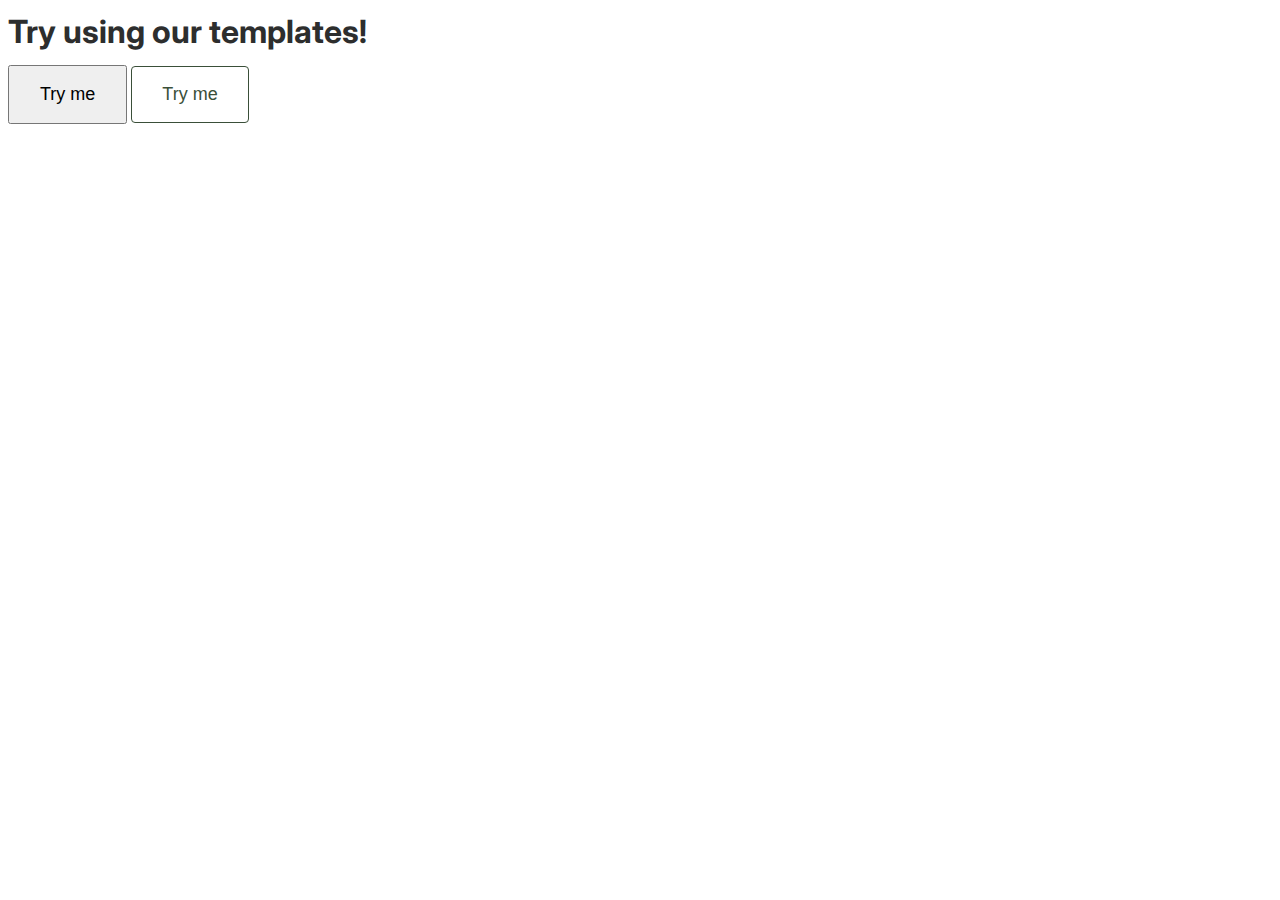
==== CTA-27/index.html @ effc2ddc "Implement CTA-27" ====
<!DOCTYPE html>
<html>

<head>
  
 <title>CTA-27</title>
 <link href="../global.css" rel="stylesheet" type="text/css" />
 <link href="/style.css" rel="stylesheet" type="text/css" />

  
  <link rel="stylesheet" href="https://cdnjs.cloudflare.com/ajax/libs/font-awesome/6.4.2/css/all.min.css"
    integrity="sha512-z3gLpd7yknf1YoNbCzqRKc4qyor8gaKU1qmn+CShxbuBusANI9QpRohGBreCFkKxLhei6S9CQXFEbbKuqLg0DA=="
    crossorigin="anonymous" referrerpolicy="no-referrer" />
  
  

</head>

<body>
  <div class="page"> 
    <div class="content">
   <h1>Try using our templates!</h1>
    <div class="buttons">
    <button class="btn-prymary btn-large">Try me</button> 
    <button class="btn-secondary btn-large">Try me</button>
      <div>
      </div>
  </div>
</body>

</html>
---- global.css ----
/*import inter font,pt a fi folosit in aplicatie*/ 
@import url("https://fonts.googleapis.com/css2?family=Inter:wght@100&display=swap");
  /*baza css-ului*/
:root {
  /*salvam culorile principale in variabile css*/
  --black: #2d2e2e;
  --dark-green: #3a4f39;
  --gray: #ababab;
  --light-gray: #f6f6f6;
  --white: #ffffff;
  --light-green: #eff6f3;
  --yellow: #f8d245;
  --green: #a0cd9e;
    /*salvam imaginile principale in variabile css*/
  --logo-url: url("https://www.kadencewp.com/wp-content/uploads/2020/10/alogo-4.png");
  --photo-url: url("https://images.unsplash.com/photo-1538983314533-980fb0ae24d5?ixlib=rb-4.0.3&ixid=M3wxMjA3fDB8MHxwaG90by1wYWdlfHx8fGVufDB8fHx8fA%3D%3D&auto=format&fit=crop&w=2940&q=80");
  --background-image: url("https://images.unsplash.com/photo-1538983314533-980fb0ae24d5?ixlib=rb-4.0.3&ixid=M3wxMjA3fDB8MHxwaG90by1wYWdlfHx8fGVufDB8fHx8fA%3D%3D&auto=format&fit=crop&w=2940&q=80");
  --avatar-url: url("https://t4.ftcdn.net/jpg/02/19/63/31/360_F_219633151_BW6TD8D1EA9OqZu4JgdmeJGg4JBaiAHj.jpg");
}

html {
  height: 100%;
  width: 100%;
  color: #000;

  /* definim textul de baza */
  font-family: "Inter", sans-serif;
  font-size: 16px;
  font-style: normal;
  font-weight: 400;
  line-height: 22px; /* 137.5% */
}
body{
  background-image: url("https://images.unsplash.com/photo-1538983314533-980fb0ae24d5?ixlib=rb-4.0.3&ixid=M3wxMjA3fDB8MHxwaG90by1wYWdlfHx8fGVufDB8fHx8fA%3D%3D&auto=format&fit=crop&w=2940&q=80");
  background-size: cover;
  background-repeat: no-repeat;
  background-position: center center;
  /* background:red; */
}
/* Definim stilul pentru text ce se va folosi in meniuri */
.menu-title {
  font-size: 32px;
  font-weight: 600;
}
   /*definim stilul h1*/
h1 {
  color: #2d2e2e;
  display: flex;
  align-items: center;
  gap: 20px;
  align-self: stretch;
}
h2 {
  color: #2d2e2e;
  display: flex;
  align-items: center;
  gap: 20px;
  align-self: stretch;
}
h3 {
  color: #2d2e2e;
  display: flex;
  align-items: center;
  gap: 20px;
  align-self: stretch;
}
h4 {
  color: #2d2e2e;
  display: flex;
  align-items: center;
  gap: 20px;
  align-self: stretch;
}
h5 {
  color: #000;
  display: flex;
  align-items: center;
  gap: 20px;
  align-self: stretch;
}
h6 {
  color: #2d2e2e;
  display: flex;
  align-items: center;
  gap: 20px;
  align-self: stretch;
}
/*butonul default*/
button {
  font-size: 18px;
  font-weight: 500;
  padding: 13px 25px;
  cursor: pointer;
}
/*variante de butoane*/
.btn-large {
  padding: 17px 30px;
}


.btn-small {
  padding: 10px 20px;
}

.btn-primary {
  display: inline-flex;
  justify-content: center;
  align-items: center;
  gap: 10px;
  flex-shrink: 0;
  border: 0;
  border-radius: 4px;
  background: var(--dark-green, #3a4f39);
  color: var(--white, #ffffff);
}
.btn-primary:hover {
  background-color: #213220;
}

.btn-secondary {
  display: inline-flex;
  justify-content: center;
  align-items: center;
  gap: 10px;
  flex-shrink: 0;
  border-radius: 4px;
  border: 1px solid var(--dark-green, #3a4f39);
  background: var(--white, #fff);
  color: var(--dark-green, #3a4f39);
}
.btn-secondary:hover {
  background-color: #fff;
  color: #213220;
}

.btn-middle {
  display: inline-flex;
  justify-content: center;
  align-items: center;
  gap: 10px;
  flex-shrink: 0;
  border-radius: 4px;
  border: 1px solid var(--dark-green, #3a4f39);
  background: var(--white, #fff);
  color: var(--dark-green, #3a4f39);
  padding: 13px 25px;
}


.btn-middle:hover {
  border-color: #213220;
  color: #213220;
}

.btn-disabled {
  opacity: 0.6;
  cursor: not-allowed;
}
/*stilul input default*/
input {
  display: flex;
  width: 510px;
  padding: 17px 16px;
  align-items: flex-start;
  gap: 10px;
  border-radius: 4px;
  background: var(--light-gray, #f6f6f6);
  border: 2px solid var(--light-gray, #f6f6f6);
}

input:hover {
  border: 2px solid var(--green, #a0cd9e);
}
/*input cu buton in dreapta*/
/* 
<dis class="input-button"> 
  <input/>
  <button/>
*/
.input-button {
  display: flex;
  width: 200px;
}
/*stil special pentru elemente sin interiorul .input-button*/

.input-button > input {
  border-radius: 4px 0 0 4px;
}

.input-button > button {
  border-radius: 0 4px 4px 0;
}
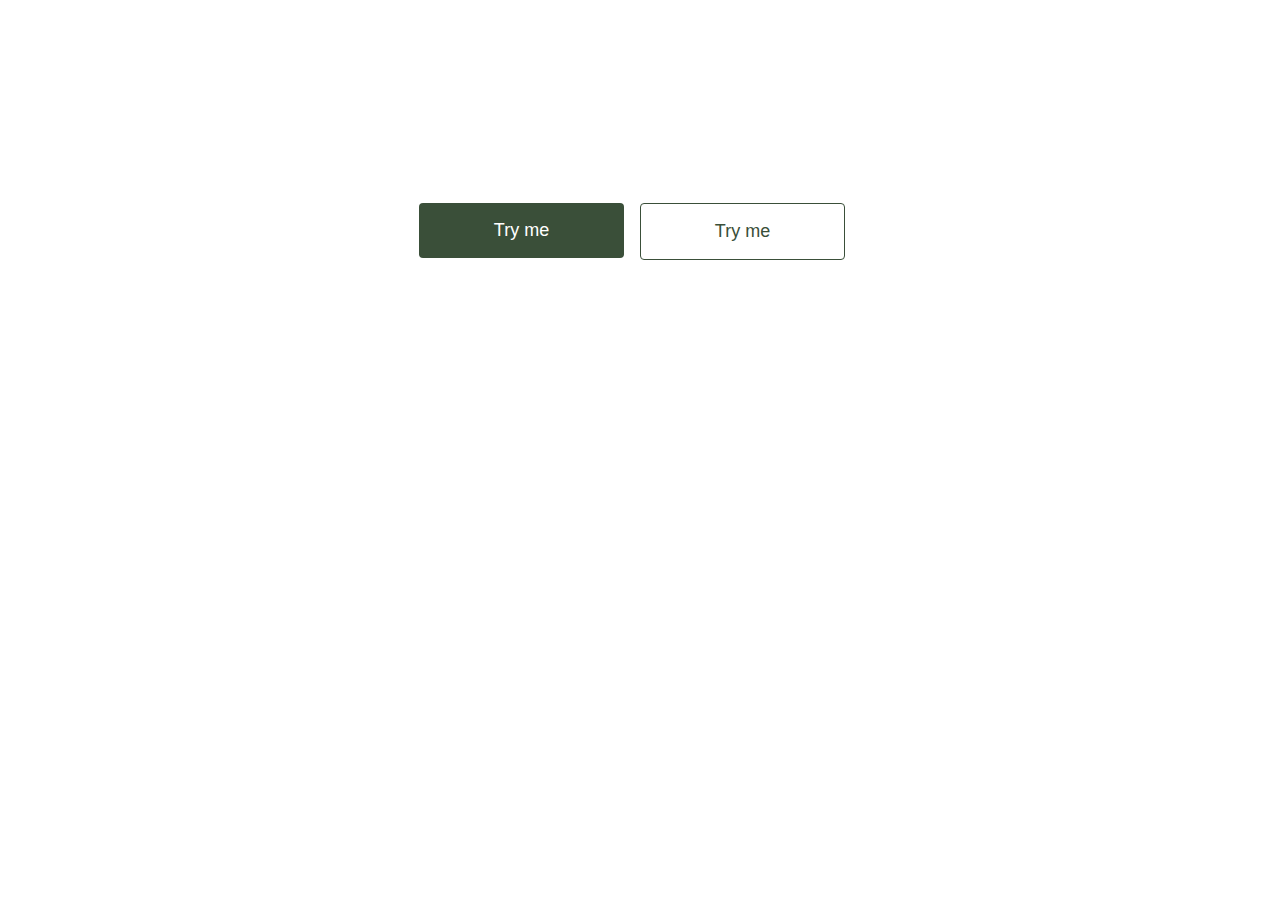
==== commit 51fb0819: "Finish CTA-26" ====
--- a/CTA-27/index.html
+++ b/CTA-27/index.html
@@ -5,7 +5,7 @@
   
  <title>CTA-27</title>
  <link href="../global.css" rel="stylesheet" type="text/css" />
- <link href="/style.css" rel="stylesheet" type="text/css" />
+ <link href="style.css" rel="stylesheet" type="text/css" />
 
   
   <link rel="stylesheet" href="https://cdnjs.cloudflare.com/ajax/libs/font-awesome/6.4.2/css/all.min.css"
--- a/global.css
+++ b/global.css
@@ -30,13 +30,7 @@
   font-weight: 400;
   line-height: 22px; /* 137.5% */
 }
-body{
-  background-image: url("https://images.unsplash.com/photo-1538983314533-980fb0ae24d5?ixlib=rb-4.0.3&ixid=M3wxMjA3fDB8MHxwaG90by1wYWdlfHx8fGVufDB8fHx8fA%3D%3D&auto=format&fit=crop&w=2940&q=80");
-  background-size: cover;
-  background-repeat: no-repeat;
-  background-position: center center;
-  /* background:red; */
-}
+
 /* Definim stilul pentru text ce se va folosi in meniuri */
 .menu-title {
   font-size: 32px;
--- a/CTA-27/style.css
+++ b/CTA-27/style.css
@@ -0,0 +1,54 @@
+.page {
+  display: flex;
+  flex-direction: column;
+  justify-content: center;
+  align-items: center;
+  background: linear-gradient(0deg, rgba(0, 0, 0, 0.20) 0%, rgba(0, 0, 0, 0.20) 100%), var(--background-url), lightgray 10% / cover no-repeat;
+  
+  text-align: center;
+}
+
+.content {
+  display: flex;
+  flex-direction: column;
+  justify-content: center;
+  align-items: center;
+
+   padding: 16px;
+}
+
+
+.page h1{
+  color: var(--white);
+  color: var(--White-background, #FFF);
+  font-family: Inter;
+  font-size: 70px;
+  font-style: normal;
+  font-weight: 600;
+  line-height: normal;
+  
+}
+
+.btn-prymary{
+  display: inline-flex;
+  justify-content: center;
+  align-items: center;
+  gap: 10px;
+  flex-shrink: 0;
+  border: 0;
+  border-radius: 4px;
+  background: var(--dark-green, #3a4f39);
+  color: var(--white);
+}
+
+.buttons{
+  display: flex;
+align-items: flex-start;
+gap: 16px;
+}
+
+.buttons button {
+  width: 205px;
+}
+
+
